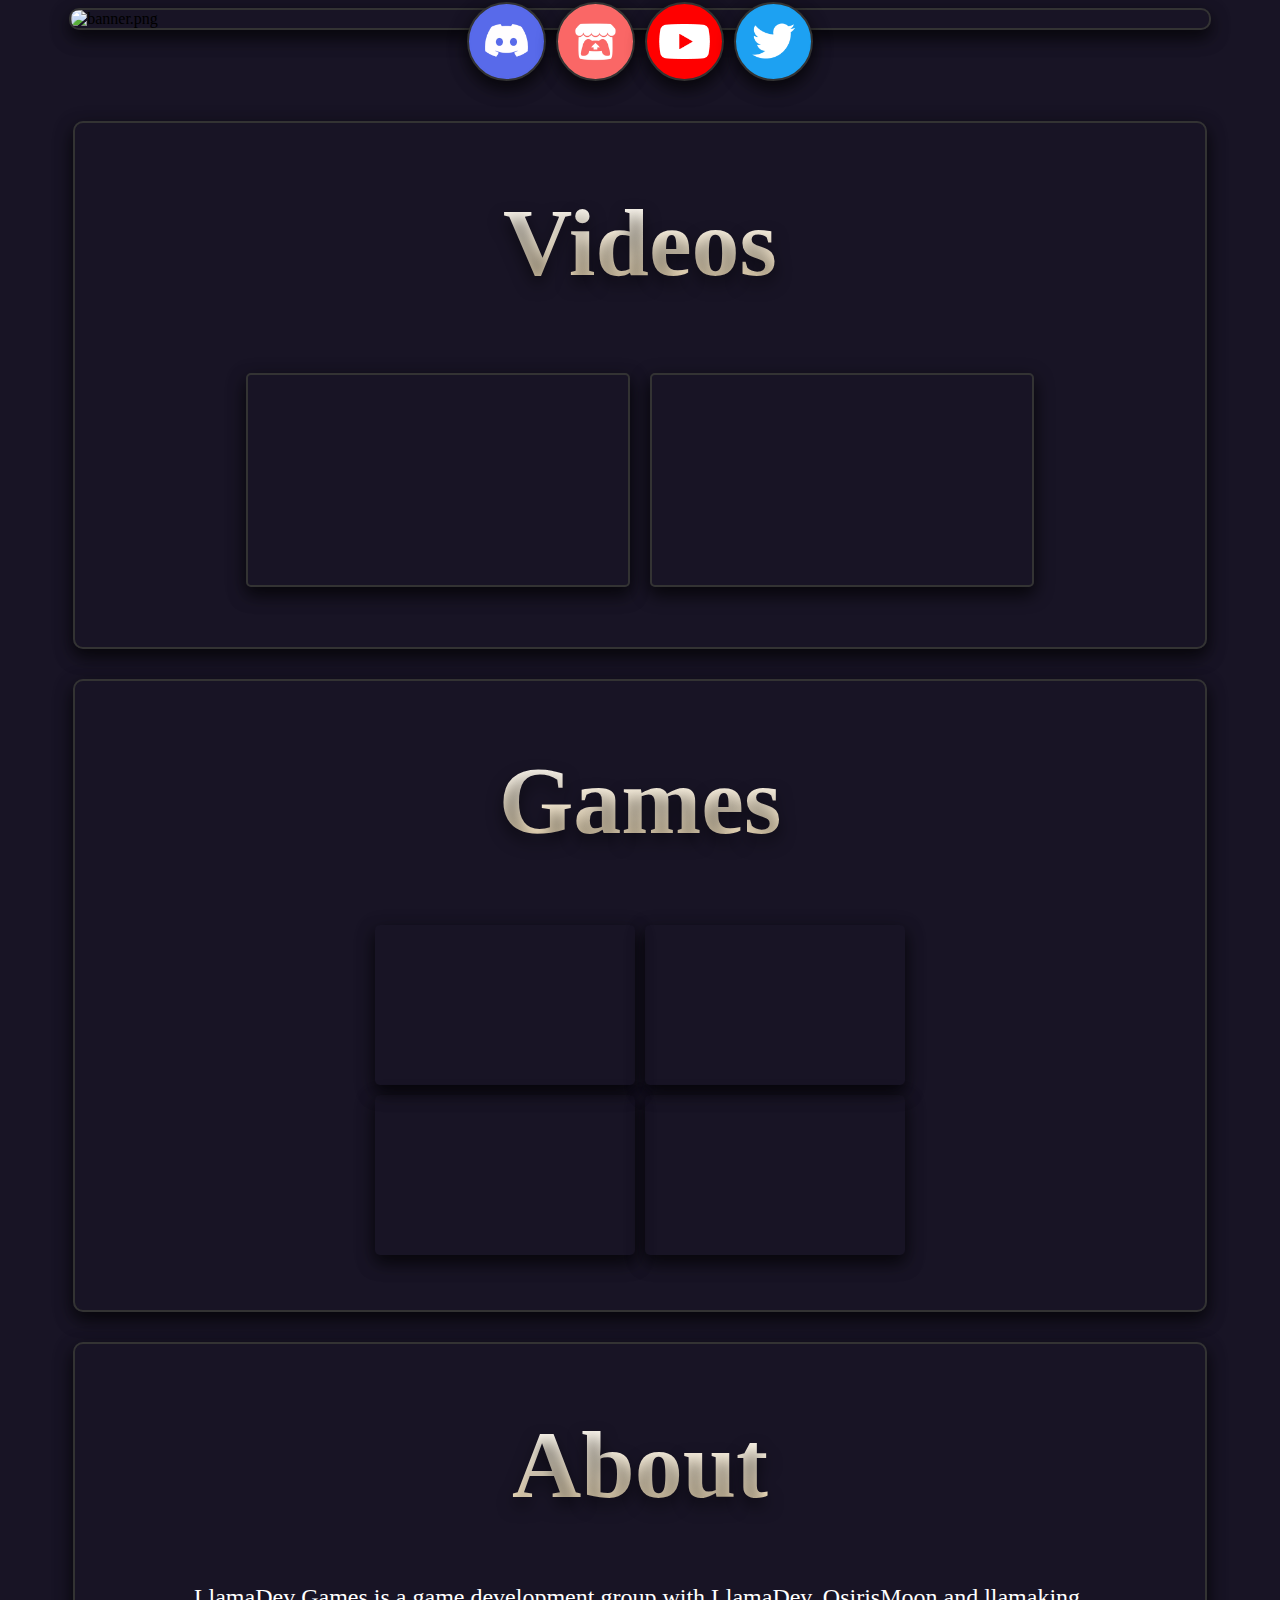
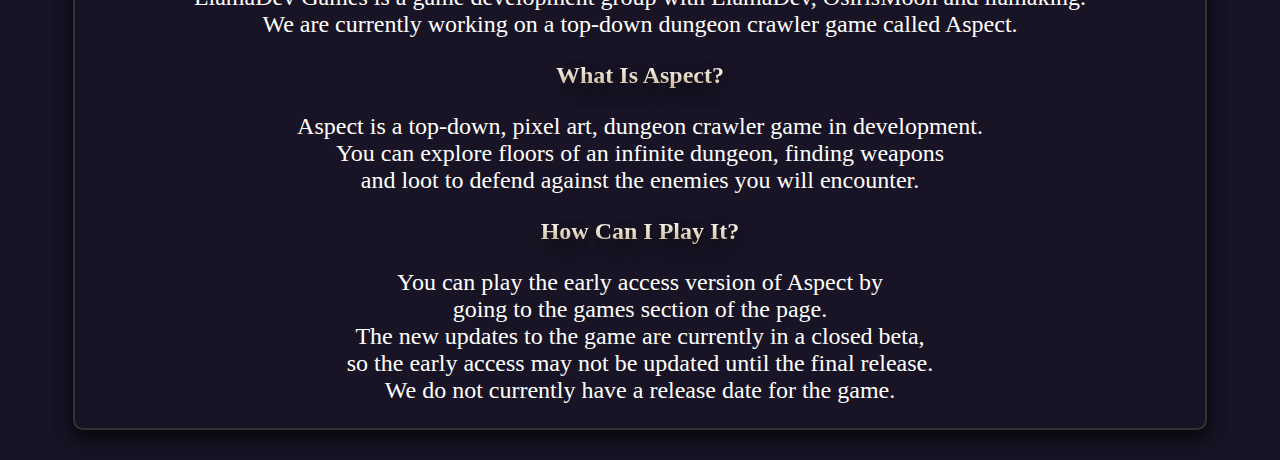
==== index.html @ 54fadf8b "Title shadow" ====
<!DOCTYPE html>
<html lang="en">
    <head>
        <style> 
            @font-face { font-family: "VCR_OSD_MONO"; src: url("fonts/VCR_OSD_MONO.ttf"); } 
        </style>
        <link rel="stylesheet" href="styles.css">
        <img src="images/banner.png" alt="banner.png" class="banner">
    <head>
    <body style="background-color: rgb(24, 20, 37);">

        <div style="display: flex; align-items: center; justify-content: center;">
            <a href="https://discord.gg/E4vavTZ" class="link-button discord-button"></a>
            <a href="https://llamadev-games.itch.io" class="link-button itch-button"></a>
            <a href="https://www.youtube.com/channel/UC4UAbwMZQdi0UyGTORL6zPw" class="link-button youtube-button"></a>
            <a href="https://twitter.com/LlamaDevGames" class="link-button twitter-button"></a>
        </div>

        <div class="section">
            <h1 class="text title", style="font-size: 600%;">Videos</h1>
            <div style="display: grid; align-items: center; justify-content: center; grid-template-columns: auto auto; margin-bottom: 50px;">
                
                <iframe width="380" height="210" src="https://www.youtube.com/embed/b4Il9Pbc9jA" class="youtubeEmbed"></iframe>

                <iframe width="380" height="210" src="https://www.youtube.com/embed/fotKBIq7sRw" class="youtubeEmbed"></iframe>
                
            </div>
        </div>

        <div class="section">
            <h1 class="text title", style="font-size: 600%;">Games</h1>
            <div style="display: grid; align-items: center; justify-content: center; grid-template-columns: auto auto; margin-bottom: 50px;">
                
                <iframe frameborder="0" src="https://itch.io/embed/1000031?border_width=5&amp;bg_color=171e24&amp;fg_color=d4be18&amp;link_color=E5A92F&amp;border_color=333333" class="itch">
                    <a href="https://llamadev-games.itch.io/aspect">Aspect by LlamaDev Games</a>
                </iframe>

                <iframe frameborder="0" src="https://itch.io/embed/1083925?border_width=5&amp;bg_color=171e24&amp;fg_color=d4be18&amp;link_color=E5A92F&amp;border_color=333333" class="itch">
                    <a href="https://llamadev-games.itch.io/web">Web by LlamaDev Games, llamaking</a>
                </iframe>

                <iframe frameborder="0" src="https://itch.io/embed/829343?border_width=5&amp;bg_color=171e24&amp;fg_color=d4be18&amp;link_color=E5A92F&amp;border_color=333333" class="itch">
                    <a href="https://llamaking1.itch.io/tiny-settlers">Tiny Settlers by llamaking, LlamaDev Games</a>
                </iframe>

                <iframe frameborder="0" src="https://itch.io/embed/799811?border_width=5&amp;bg_color=171e24&amp;fg_color=d4be18&amp;link_color=E5A92F&amp;border_color=333333" class="itch">
                    <a href="https://llamadev-games.itch.io/glowflower">Glowflower by LlamaDev Games, llamaking</a>
                </iframe>
            </div>
        </div>
        

        <div class="section">
            <h1 class="text title", style="font-size: 600%;">About</h1>
            <p class="text">
                LlamaDev Games is a game development group with LlamaDev, OsirisMoon and llamaking.
                <br>
                We are currently working on a top-down dungeon crawler game called Aspect.
            </p>
            <h2 class="text title">
                What Is Aspect?
            </h3>
            <p class="text">
                Aspect is a top-down, pixel art, dungeon crawler game in development.
                <br>
                You can explore floors of an infinite dungeon, finding weapons
                <br>
                and loot to defend against the enemies you will encounter.
            </p>
            <h2 class="text title">
                How Can I Play It?
            </h3>
            <p class="text">
                You can play the early access version of Aspect by 
                <br>
                going to the games section of the page.
                <br>
                The new updates to the game are currently in a closed beta, 
                <br>
                so the early access may not be updated until the final release.
                <br>
                We do not currently have a release date for the game.
            </p>
        </div>
    </body>
</html>
---- styles.css ----
.banner {
    display: block;
    margin-left: auto;
    margin-right: auto;
    margin-bottom: -3%;
    width: 90%;
    box-shadow: 0 8px 16px 0 rgba(0,0,0,0.5), 0 6px 20px 0 rgba(0,0,0,0.4);
    border-radius: 10px;
    border: 2px solid rgb(51, 51, 51);
}
.section{
    border: 2px solid rgb(51, 51, 51); 
    box-shadow: 0 8px 16px 0 rgba(0,0,0,0.5), 0 6px 20px 0 rgba(0,0,0,0.4); 
    border-radius: 10px;
    margin-bottom: 30px;
    margin-top: 30px;
    margin-right: 65px;
    margin-left: 65px;
}
.youtubeEmbed{
    border: 2px solid rgb(51, 51, 51); 
    box-shadow: 0 8px 16px 0 rgba(0,0,0,0.5), 0 6px 20px 0 rgba(0,0,0,0.4); 
    border-radius: 5px;
    margin: 10px;
}
.itch{
    width: 260px;
    height: 160px;
    margin-right: 5px;
    margin-left: 5px;
    margin-bottom: 5px;
    margin-top: 5px;
    transition-duration: 0.5s;
    border-radius: 5px;
    box-shadow: 0 8px 16px 0 rgba(0,0,0,0.5), 0 6px 20px 0 rgba(0,0,0,0.4);
}
.itch:hover{
    width: 560px;
}
.link-button {
    display: inline-block;
    margin-right: 5px;
    margin-left: 5px;
    background-size: 100%;
    border-radius: 50%;
    border: 2px solid rgb(51, 51, 51);
    padding: 30px 30px;
    transition-duration: 0.2s;
    margin-bottom:10px;
    margin-top: 10px;
    width: 15px;
    height: 15px;
    box-shadow: 0 8px 16px 0 rgba(0,0,0,0.5), 0 6px 20px 0 rgba(0,0,0,0.4);
}
.link-button:hover{
    padding: 35px 35px;
    margin-top: 0px;
    margin-bottom: 0x;
    margin-right: 10px;
    margin-left: 10px;
}
.discord-button{
    background-image: url("images/button-discord.png");
    background-color: rgb(88, 106, 234);
}
.itch-button{
    background-image: url("images/button-itch.png");
    background-color: rgb(250, 103, 102);
}
.youtube-button{
    background-image: url("images/button-youtube.png");
    background-color: rgb(250, 0, 0)
}
.twitter-button{
    background-image: url("images/button-twitter.png");
    background-color: rgb(29, 161, 242);
}
.text{
    text-align: center; 
    font-size: 150%; 
    font-family: VCR_OSD_MONO; 
    color: white
}
.title{
    background: -webkit-linear-gradient(white, wheat);
    -webkit-background-clip: text;
    background-clip: text;
    -webkit-text-fill-color: transparent;
    text-shadow: 0px 8px 16px rgba(0,0,0,0.5);
}
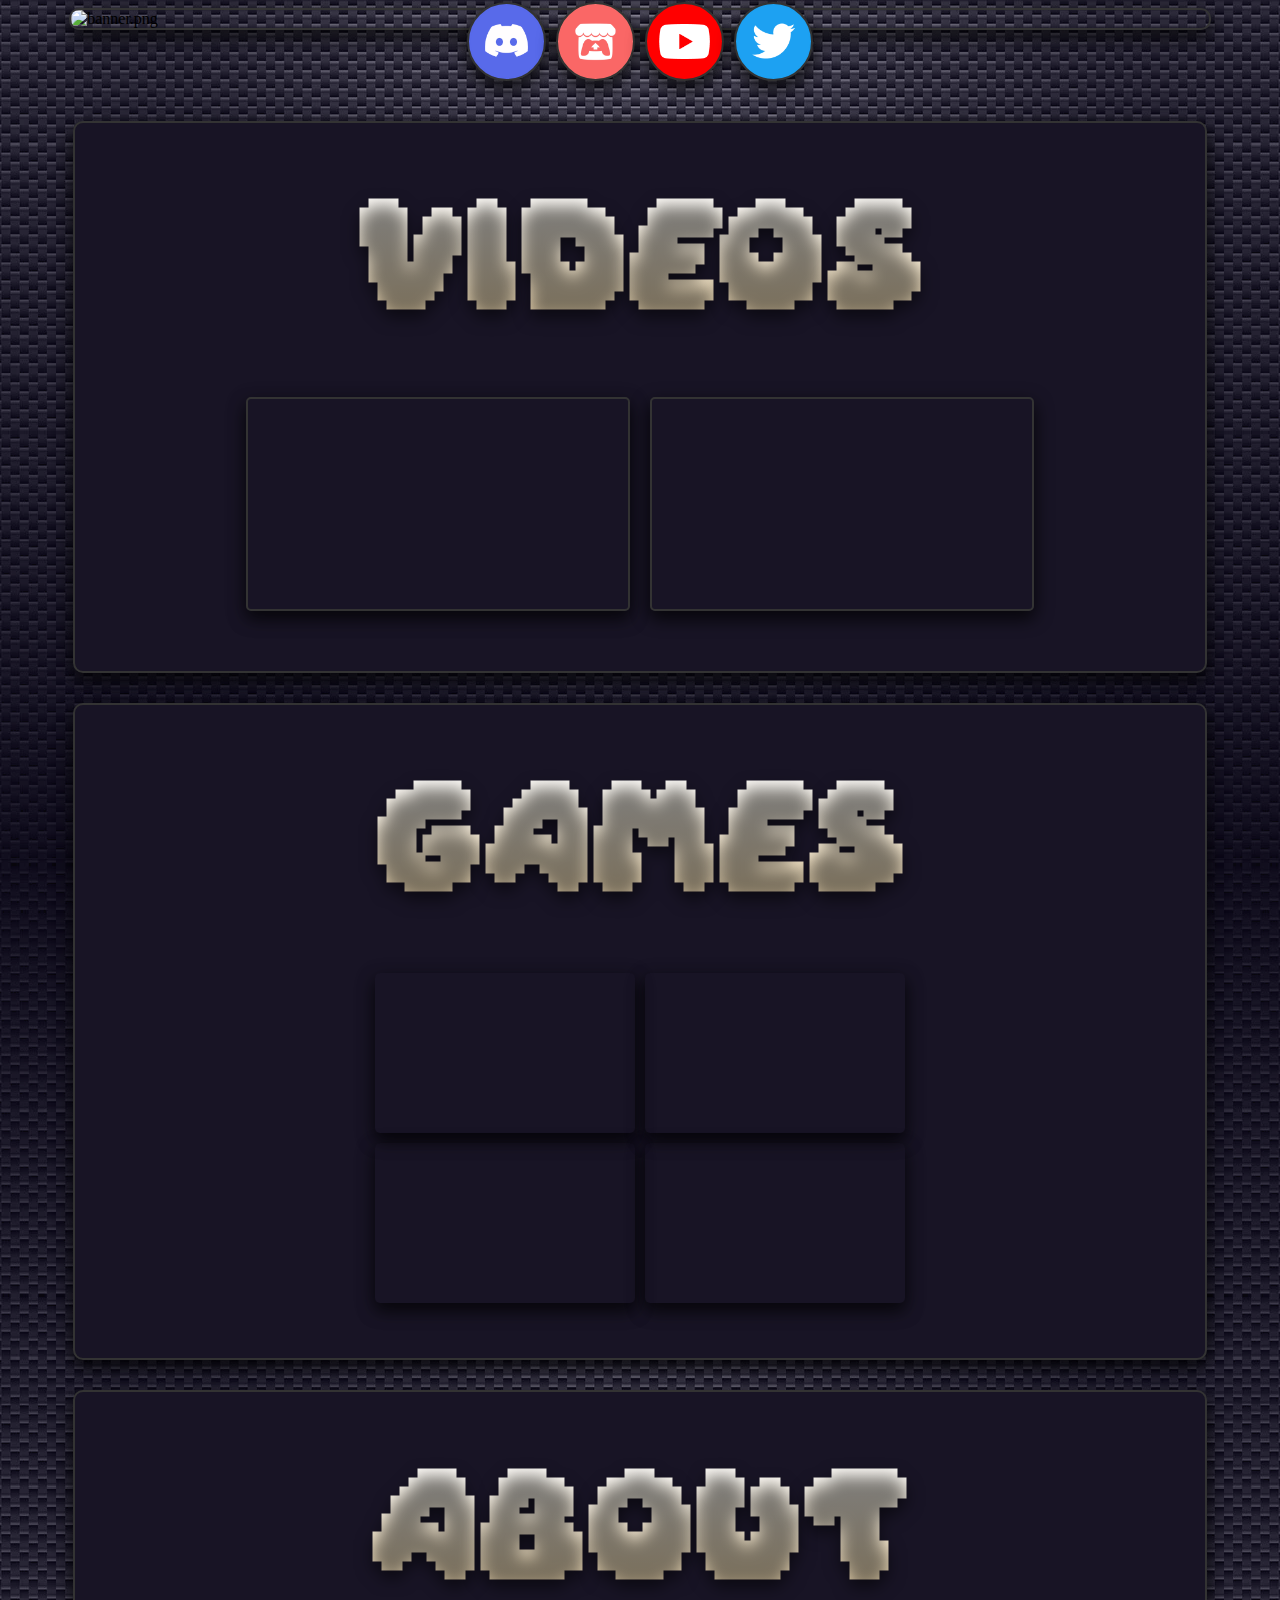
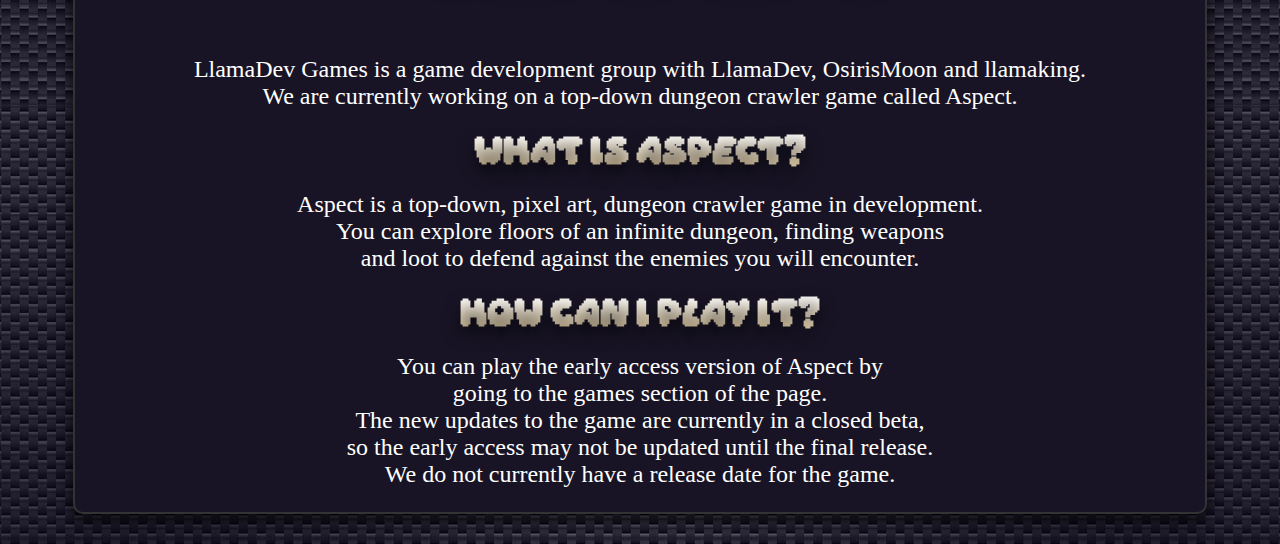
==== commit 412dcd60: "mmmmm" ====
--- a/index.html
+++ b/index.html
@@ -3,11 +3,36 @@
     <head>
         <style> 
             @font-face { font-family: "VCR_OSD_MONO"; src: url("fonts/VCR_OSD_MONO.ttf"); } 
+            @font-face { font-family: "Daydream"; src: url("fonts/Daydream.ttf"); } 
         </style>
+
+        <title>LlamaDev Games</title>
+        <meta name="description" content="Game dev team working on a top-down dungeon crawler game">
+
+        <link rel="icon" href="images/logo.png">
         <link rel="stylesheet" href="styles.css">
+
+        <!-- Google / Search Engine Tags -->
+        <meta itemprop="name" content="LlamaDev Games">
+        <meta itemprop="description" content="Game dev team working on a top-down dungeon crawler game">
+        <meta itemprop="image" content="http://llamadev-games.github.io/images/banner.png">
+
+        <!-- Facebook Meta Tags -->
+        <meta property="og:url" content="https://llamadev-games.github.io">
+        <meta property="og:type" content="website">
+        <meta property="og:title" content="LlamaDev Games">
+        <meta property="og:description" content="Game dev team working on a top-down dungeon crawler game">
+        <meta property="og:image" content="http://llamadev-games.github.io/images/banner.png">
+
+        <!-- Twitter Meta Tags -->
+        <meta name="twitter:card" content="summary_large_image">
+        <meta name="twitter:title" content="LlamaDev Games">
+        <meta name="twitter:description" content="Game dev team working on a top-down dungeon crawler game">
+        <meta name="twitter:image" content="http://llamadev-games.github.io/images/banner.png">
+        
         <img src="images/banner.png" alt="banner.png" class="banner">
     <head>
-    <body style="background-color: rgb(24, 20, 37);">
+    <body style="background-color: rgb(24, 20, 37); background-image: url(images/back_upside.png);">
 
         <div style="display: flex; align-items: center; justify-content: center;">
             <a href="https://discord.gg/E4vavTZ" class="link-button discord-button"></a>
@@ -20,9 +45,9 @@
             <h1 class="text title", style="font-size: 600%;">Videos</h1>
             <div style="display: grid; align-items: center; justify-content: center; grid-template-columns: auto auto; margin-bottom: 50px;">
                 
-                <iframe width="380" height="210" src="https://www.youtube.com/embed/b4Il9Pbc9jA" class="youtubeEmbed"></iframe>
+                <iframe width="380px" height="210px" src="https://www.youtube.com/embed/b4Il9Pbc9jA" class="youtubeEmbed"></iframe>
 
-                <iframe width="380" height="210" src="https://www.youtube.com/embed/fotKBIq7sRw" class="youtubeEmbed"></iframe>
+                <iframe width="380px" height="210px" src="https://www.youtube.com/embed/fotKBIq7sRw" class="youtubeEmbed"></iframe>
                 
             </div>
         </div>
--- a/styles.css
+++ b/styles.css
@@ -16,6 +16,8 @@
     margin-top: 30px;
     margin-right: 65px;
     margin-left: 65px;
+    background-image: none;
+    background-color: rgb(24, 20, 37);
 }
 .youtubeEmbed{
     border: 2px solid rgb(51, 51, 51); 
@@ -78,10 +80,11 @@
 .text{
     text-align: center; 
     font-size: 150%; 
-    font-family: VCR_OSD_MONO; 
+    font-family:VCR_OSD_MONO;
     color: white
 }
 .title{
+    font-family: Daydream;
     background: -webkit-linear-gradient(white, wheat);
     -webkit-background-clip: text;
     background-clip: text;
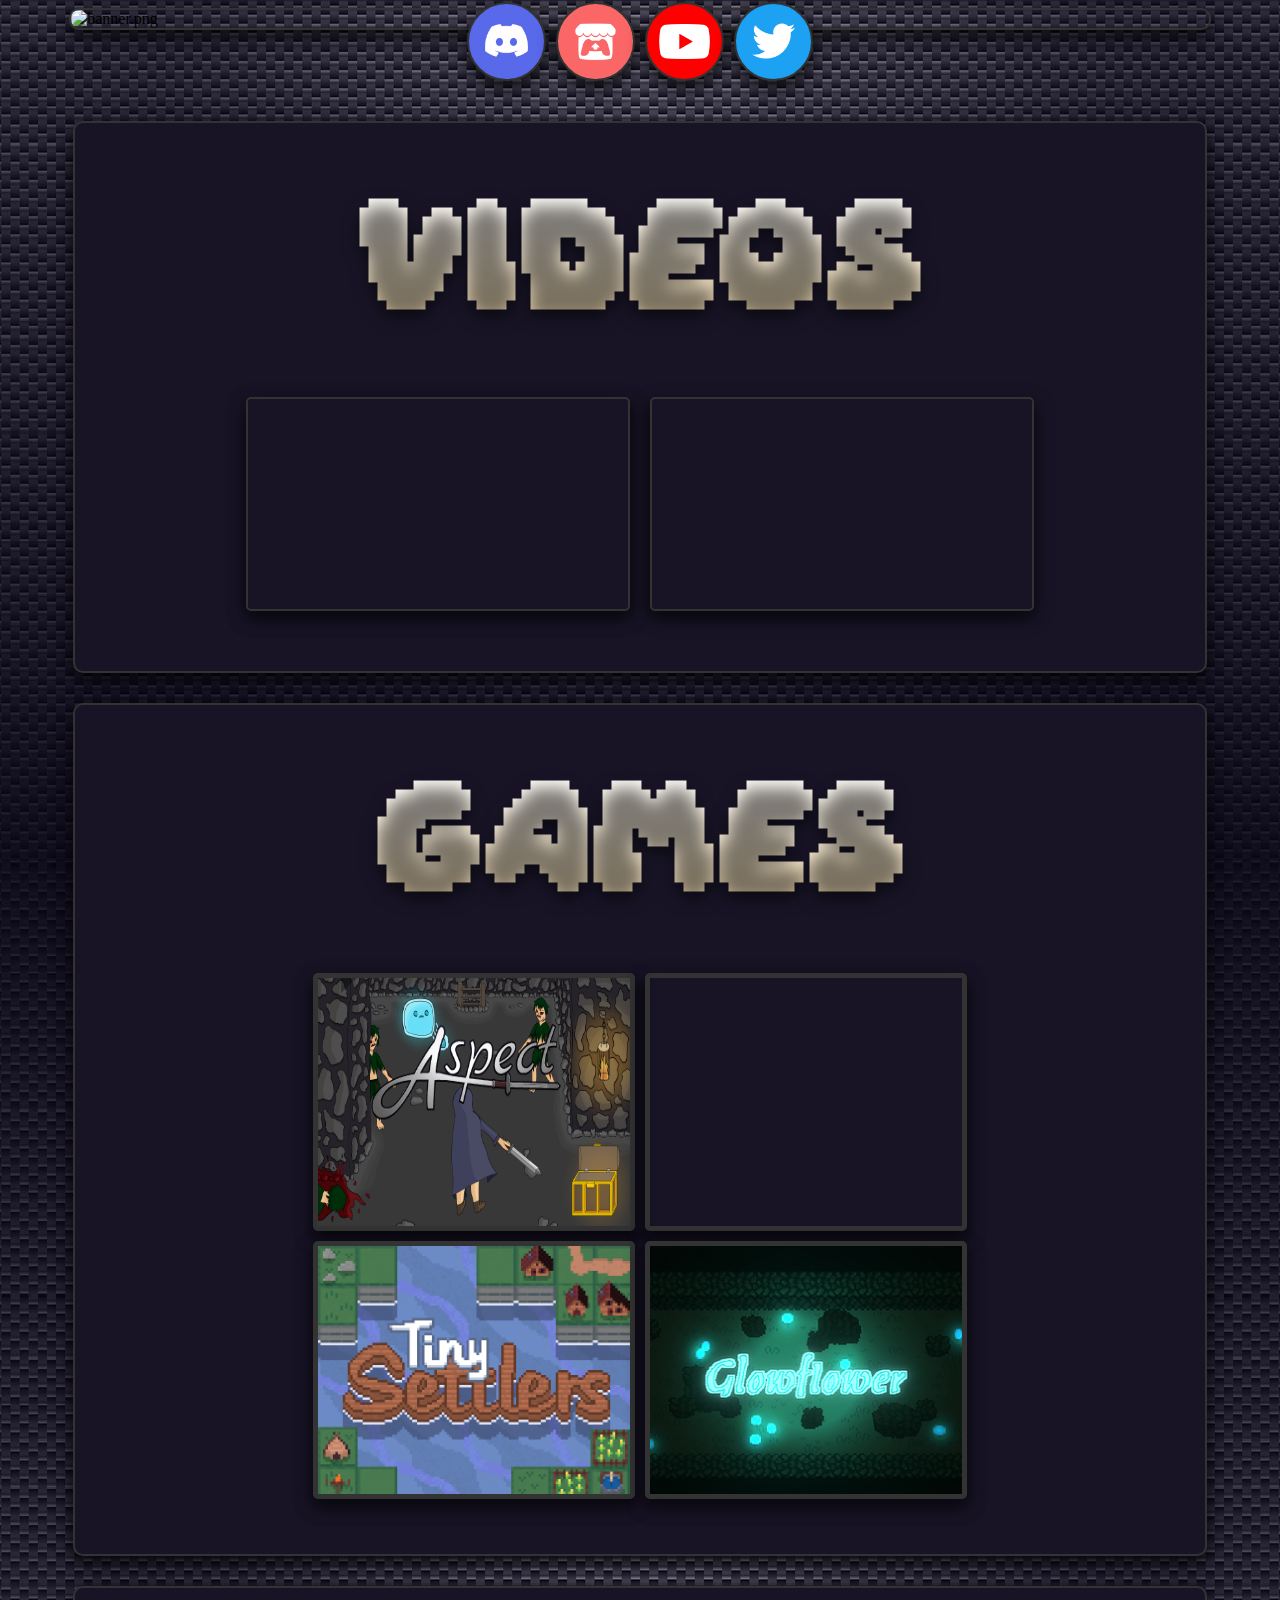
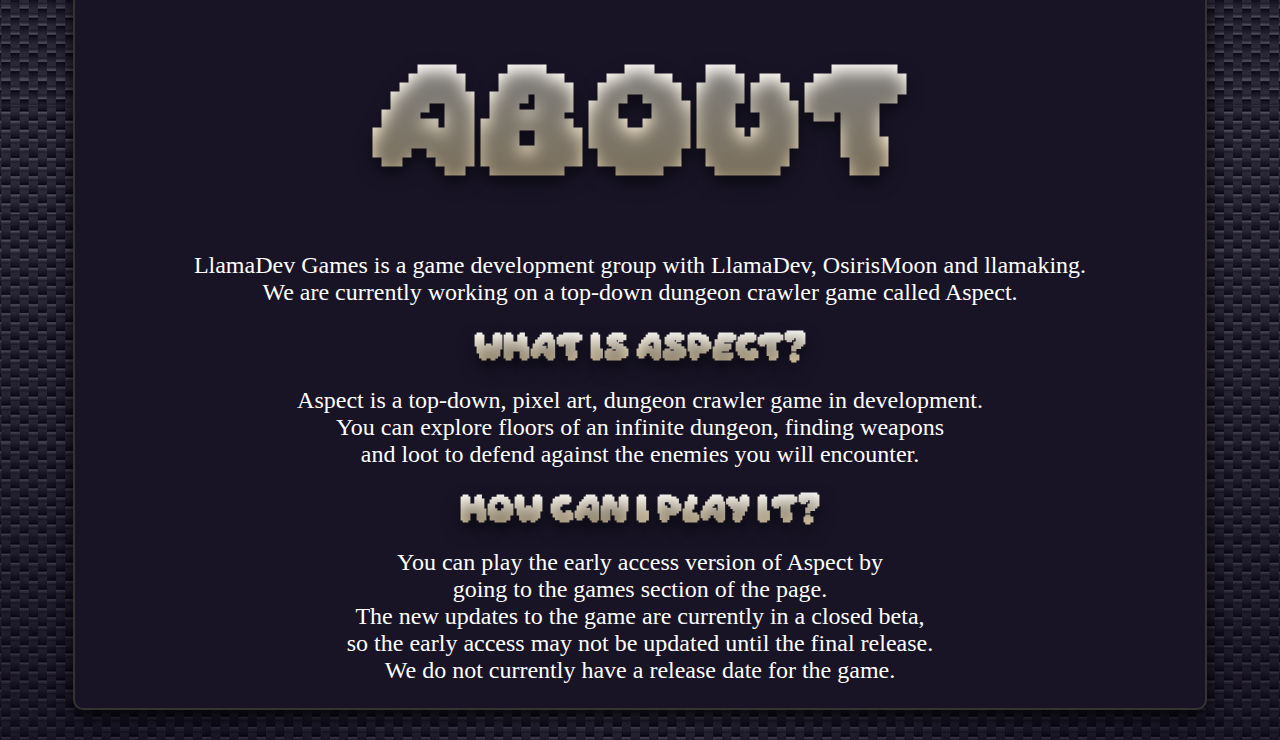
==== commit 9c54f227: "aspect" ====
--- a/index.html
+++ b/index.html
@@ -12,7 +12,7 @@
         <link rel="icon" href="images/logo.png">
         <link rel="stylesheet" href="styles.css">
 
-        <!-- Google / Search Engine Tags -->
+        <!-- Google Tags -->
         <meta itemprop="name" content="LlamaDev Games">
         <meta itemprop="description" content="Game dev team working on a top-down dungeon crawler game">
         <meta itemprop="image" content="http://llamadev-games.github.io/images/banner.png">
@@ -56,21 +56,10 @@
             <h1 class="text title", style="font-size: 600%;">Games</h1>
             <div style="display: grid; align-items: center; justify-content: center; grid-template-columns: auto auto; margin-bottom: 50px;">
                 
-                <iframe frameborder="0" src="https://itch.io/embed/1000031?border_width=5&amp;bg_color=171e24&amp;fg_color=d4be18&amp;link_color=E5A92F&amp;border_color=333333" class="itch">
-                    <a href="https://llamadev-games.itch.io/aspect">Aspect by LlamaDev Games</a>
-                </iframe>
-
-                <iframe frameborder="0" src="https://itch.io/embed/1083925?border_width=5&amp;bg_color=171e24&amp;fg_color=d4be18&amp;link_color=E5A92F&amp;border_color=333333" class="itch">
-                    <a href="https://llamadev-games.itch.io/web">Web by LlamaDev Games, llamaking</a>
-                </iframe>
-
-                <iframe frameborder="0" src="https://itch.io/embed/829343?border_width=5&amp;bg_color=171e24&amp;fg_color=d4be18&amp;link_color=E5A92F&amp;border_color=333333" class="itch">
-                    <a href="https://llamaking1.itch.io/tiny-settlers">Tiny Settlers by llamaking, LlamaDev Games</a>
-                </iframe>
-
-                <iframe frameborder="0" src="https://itch.io/embed/799811?border_width=5&amp;bg_color=171e24&amp;fg_color=d4be18&amp;link_color=E5A92F&amp;border_color=333333" class="itch">
-                    <a href="https://llamadev-games.itch.io/glowflower">Glowflower by LlamaDev Games, llamaking</a>
-                </iframe>
+                <a href="./aspect/index.html" class="game" style="background-image: url(images/AspectArtWithLogo.png);"></a>
+                <a href="https://llamadev-games.github.io/games/web" class="game" style="background-image: url(images/webtitle.png);"></a>
+                <a href="https://llamadev-games.github.io/games/tiny-settlers" class="game" style="background-image: url(images/tiny_settlers.gif);"></a>
+                <a href="" class="game" style="background-image: url(images/glowflower.png);"></a>
             </div>
         </div>
         
--- a/styles.css
+++ b/styles.css
@@ -8,6 +8,12 @@
     border-radius: 10px;
     border: 2px solid rgb(51, 51, 51);
 }
+.logo{
+    display: block;
+    margin-left: auto;
+    margin-right: auto;
+    width: 50%;
+}
 .section{
     border: 2px solid rgb(51, 51, 51); 
     box-shadow: 0 8px 16px 0 rgba(0,0,0,0.5), 0 6px 20px 0 rgba(0,0,0,0.4); 
@@ -16,8 +22,25 @@
     margin-top: 30px;
     margin-right: 65px;
     margin-left: 65px;
-    background-image: none;
-    background-color: rgb(24, 20, 37);
+    background-color: rgb(24, 20, 38);
+}
+.game{
+    width: 312px;
+    height: 248px;
+    margin-right: 5px;
+    margin-left: 5px;
+    margin-bottom: 5px;
+    margin-top: 5px;
+    transition-duration: 0.5s;
+    border-radius: 5px;
+    border: 5px solid rgb(51, 51, 51);
+    box-shadow: 0 8px 16px 0 rgba(0,0,0,0.5), 0 6px 20px 0 rgba(0,0,0,0.4);
+    background-position: center;
+    background-size: 312px 248px;
+}
+.game:hover{
+    padding: 10px;
+    background-size: 332px 268px;
 }
 .youtubeEmbed{
     border: 2px solid rgb(51, 51, 51); 
@@ -80,8 +103,8 @@
 .text{
     text-align: center; 
     font-size: 150%; 
-    font-family:VCR_OSD_MONO;
-    color: white
+    font-family: VCR_OSD_MONO;
+    color: white;
 }
 .title{
     font-family: Daydream;
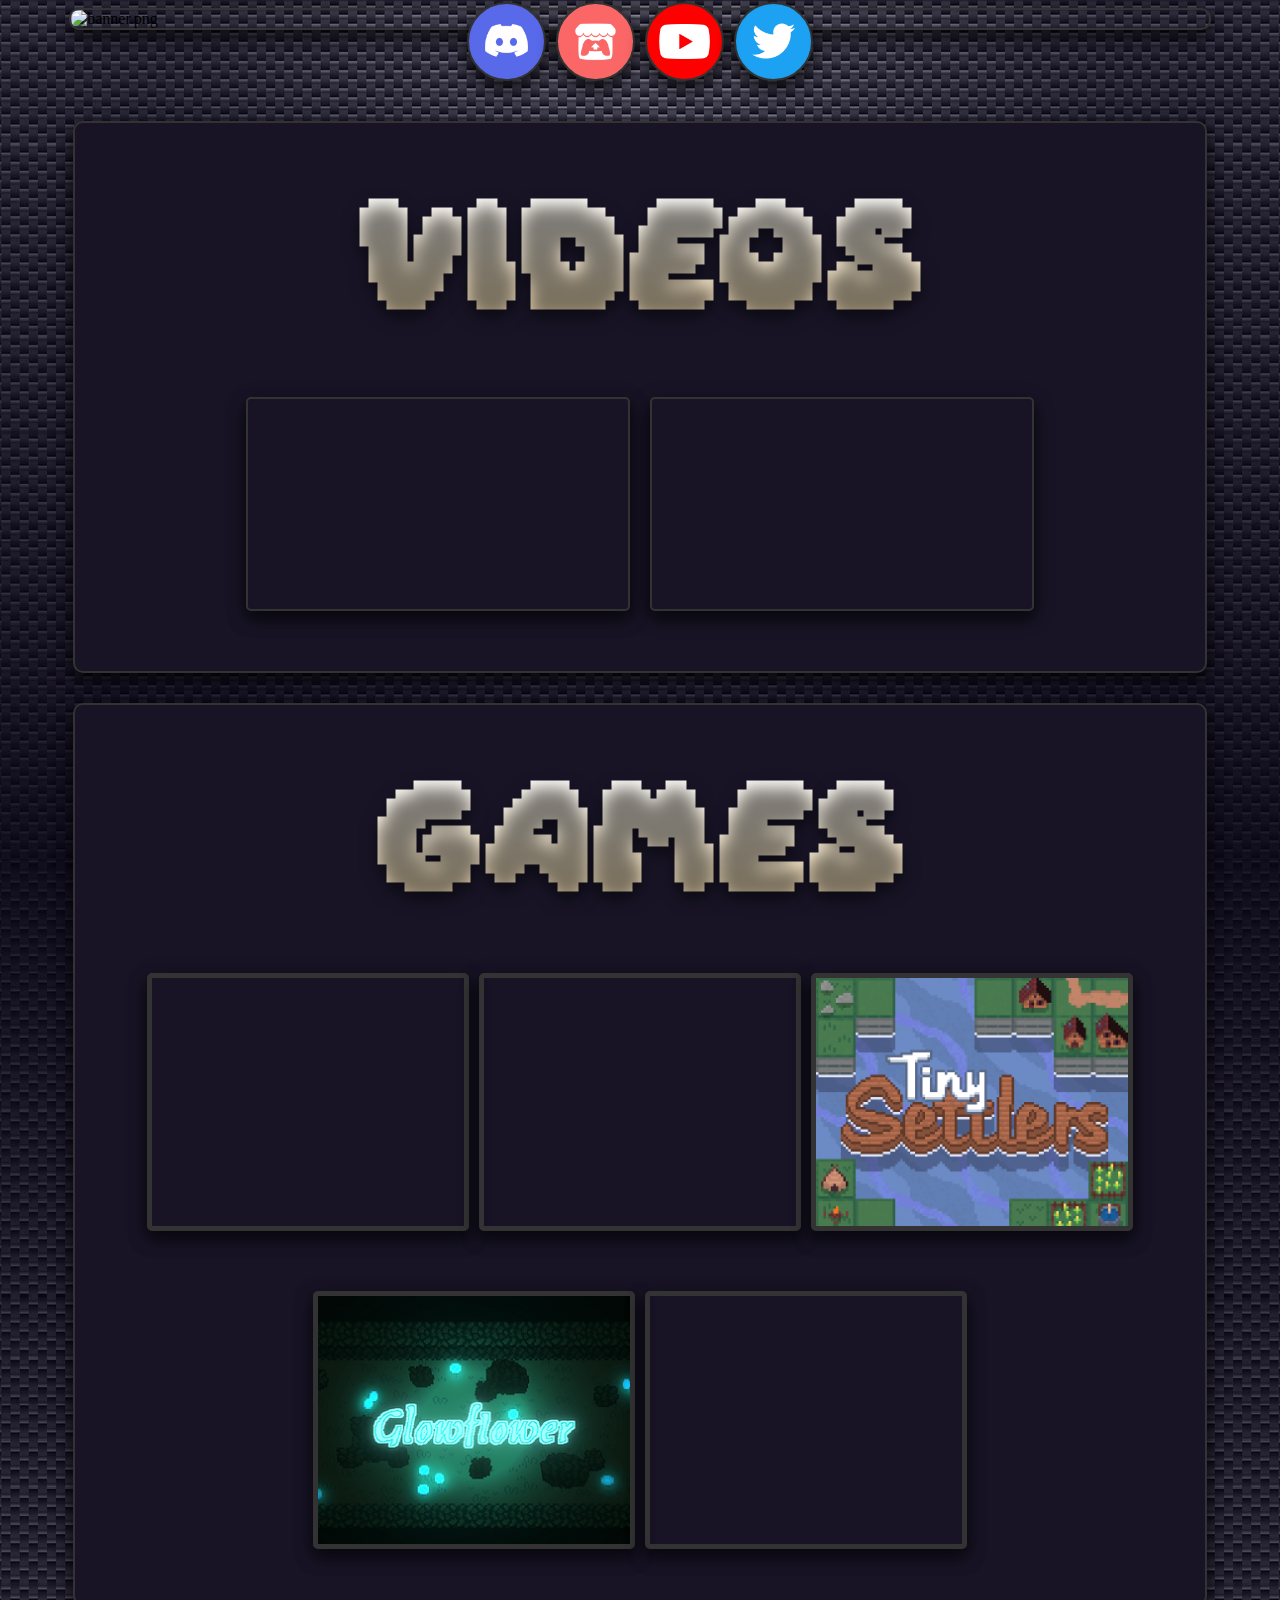
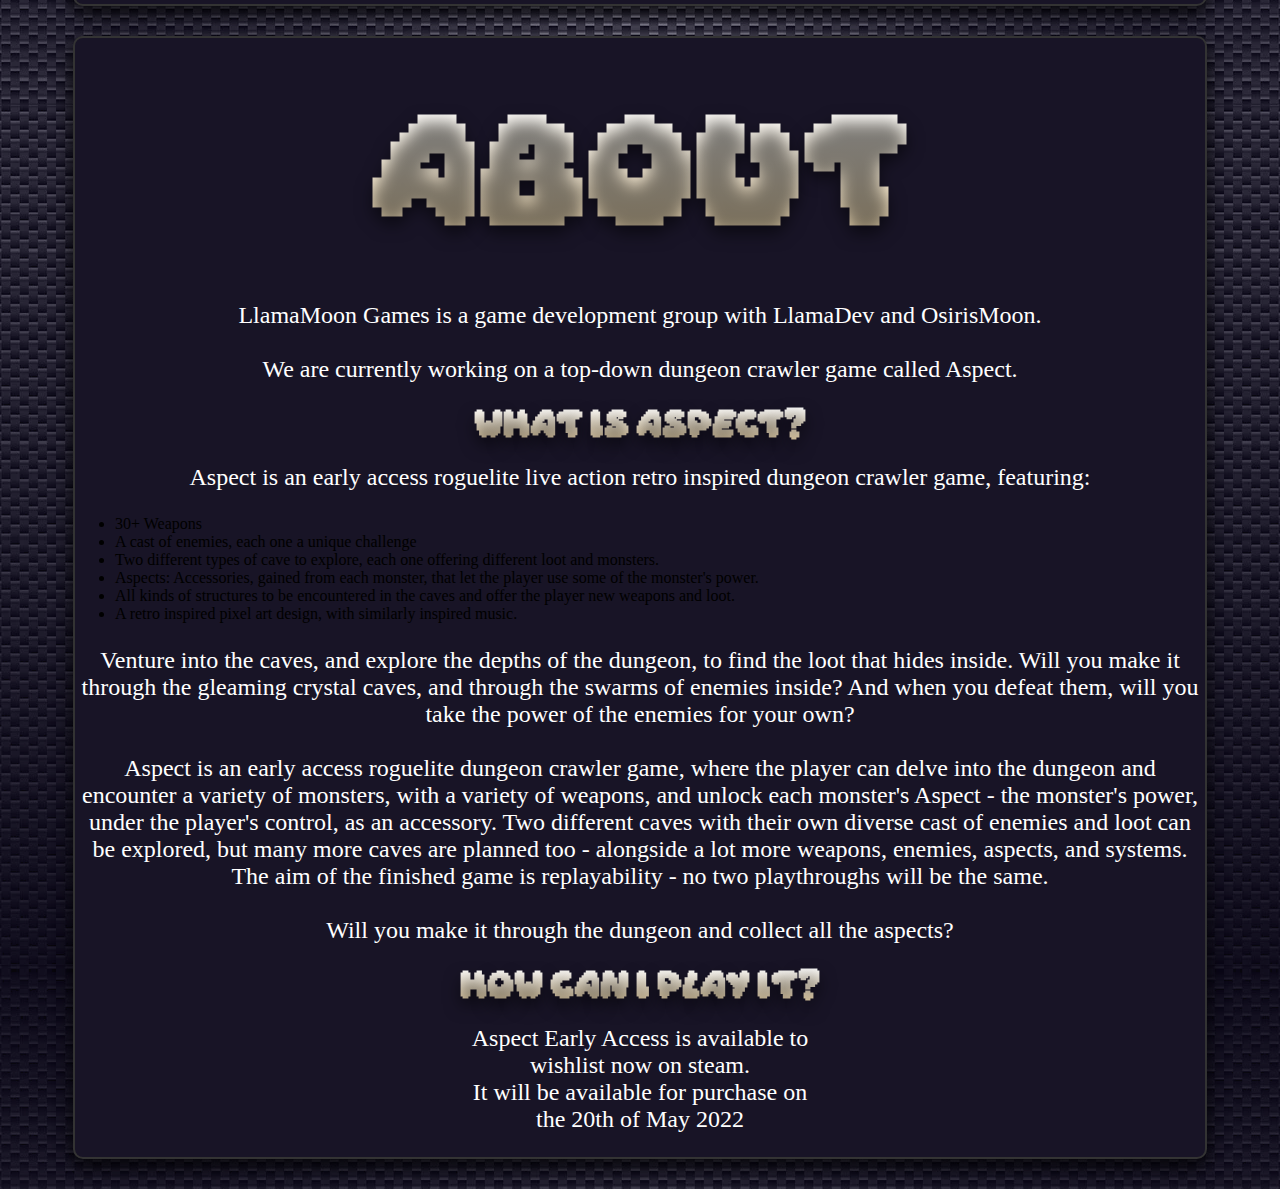
==== commit 24abe57c: "Update index.html" ====
--- a/index.html
+++ b/index.html
@@ -6,27 +6,27 @@
             @font-face { font-family: "Daydream"; src: url("fonts/Daydream.ttf"); } 
         </style>
 
-        <title>LlamaDev Games</title>
+        <title>LlamaMoon Games</title>
         <meta name="description" content="Game dev team working on a top-down dungeon crawler game">
 
         <link rel="icon" href="images/logo.png">
         <link rel="stylesheet" href="styles.css">
 
         <!-- Google Tags -->
-        <meta itemprop="name" content="LlamaDev Games">
+        <meta itemprop="name" content="LlamaMoon Games">
         <meta itemprop="description" content="Game dev team working on a top-down dungeon crawler game">
         <meta itemprop="image" content="http://llamadev-games.github.io/images/banner.png">
 
         <!-- Facebook Meta Tags -->
         <meta property="og:url" content="https://llamadev-games.github.io">
         <meta property="og:type" content="website">
-        <meta property="og:title" content="LlamaDev Games">
+        <meta property="og:title" content="LlamaMoon Games">
         <meta property="og:description" content="Game dev team working on a top-down dungeon crawler game">
         <meta property="og:image" content="http://llamadev-games.github.io/images/banner.png">
 
         <!-- Twitter Meta Tags -->
         <meta name="twitter:card" content="summary_large_image">
-        <meta name="twitter:title" content="LlamaDev Games">
+        <meta name="twitter:title" content="LlamaMoon Games">
         <meta name="twitter:description" content="Game dev team working on a top-down dungeon crawler game">
         <meta name="twitter:image" content="http://llamadev-games.github.io/images/banner.png">
         
@@ -38,28 +38,30 @@
             <a href="https://discord.gg/E4vavTZ" class="link-button discord-button"></a>
             <a href="https://llamadev-games.itch.io" class="link-button itch-button"></a>
             <a href="https://www.youtube.com/channel/UC4UAbwMZQdi0UyGTORL6zPw" class="link-button youtube-button"></a>
-            <a href="https://twitter.com/LlamaDevGames" class="link-button twitter-button"></a>
+            <a href="https://twitter.com/LlamaMoonGames" class="link-button twitter-button"></a>
         </div>
 
         <div class="section">
             <h1 class="text title", style="font-size: 600%;">Videos</h1>
             <div style="display: grid; align-items: center; justify-content: center; grid-template-columns: auto auto; margin-bottom: 50px;">
                 
+                <iframe width="380px" height="210px" src="https://www.youtube.com/embed/QqSu1Qn8g44" class="youtubeEmbed"></iframe>
                 <iframe width="380px" height="210px" src="https://www.youtube.com/embed/b4Il9Pbc9jA" class="youtubeEmbed"></iframe>
-
-                <iframe width="380px" height="210px" src="https://www.youtube.com/embed/fotKBIq7sRw" class="youtubeEmbed"></iframe>
                 
             </div>
         </div>
 
         <div class="section">
             <h1 class="text title", style="font-size: 600%;">Games</h1>
+            <div style="display: grid; align-items: center; justify-content: center; grid-template-columns: auto auto auto; margin-bottom: 50px;">
+                
+                <a href="./aspect/" class="game" style="background-image: url(images/aspectCapsule.png);"></a>
+                <a href="./web/" class="game" style="background-image: url(images/webtitle.png);"></a>
+                <a href="./tiny-settlers/" class="game" style="background-image: url(images/tiny_settlers.gif);"></a>
+            </div>
             <div style="display: grid; align-items: center; justify-content: center; grid-template-columns: auto auto; margin-bottom: 50px;">
-                
-                <a href="./aspect/index.html" class="game" style="background-image: url(images/AspectArtWithLogo.png);"></a>
-                <a href="https://llamadev-games.github.io/games/web" class="game" style="background-image: url(images/webtitle.png);"></a>
-                <a href="https://llamadev-games.github.io/games/tiny-settlers" class="game" style="background-image: url(images/tiny_settlers.gif);"></a>
-                <a href="" class="game" style="background-image: url(images/glowflower.png);"></a>
+                <a href="./glowflower/" class="game" style="background-image: url(images/glowflower.png);"></a>
+                <a href="./bag-of-dice/" class="game" style="background-image: url(images/bag-of-dice.gif);"></a>
             </div>
         </div>
         
@@ -67,33 +69,42 @@
         <div class="section">
             <h1 class="text title", style="font-size: 600%;">About</h1>
             <p class="text">
-                LlamaDev Games is a game development group with LlamaDev, OsirisMoon and llamaking.
-                <br>
+                LlamaMoon Games is a game development group with LlamaDev and OsirisMoon.
+                <br></br>
                 We are currently working on a top-down dungeon crawler game called Aspect.
             </p>
             <h2 class="text title">
                 What Is Aspect?
             </h3>
             <p class="text">
-                Aspect is a top-down, pixel art, dungeon crawler game in development.
-                <br>
-                You can explore floors of an infinite dungeon, finding weapons
-                <br>
-                and loot to defend against the enemies you will encounter.
+                Aspect is an early access roguelite live action retro inspired dungeon crawler game, featuring:
+            </p>
+            <ul class="list">
+                <li>30+ Weapons</li>
+                <li>A cast of enemies, each one a unique challenge</li>
+                <li>Two different types of cave to explore, each one offering different loot and monsters.</li>
+                <li>Aspects: Accessories, gained from each monster, that let the player use some of the monster's power.</li>
+                <li>All kinds of structures to be encountered in the caves and offer the player new weapons and loot.</li>
+                <li>A retro inspired pixel art design, with similarly inspired music.</li>
+            </ul>
+            <p class="text">
+                Venture into the caves, and explore the depths of the dungeon, to find the loot that hides inside. Will you make it through the gleaming crystal caves, and through the swarms of enemies inside? And when you defeat them, will you take the power of the enemies for your own?
+                <br></br>
+                Aspect is an early access roguelite dungeon crawler game, where the player can delve into the dungeon and encounter a variety of monsters, with a variety of weapons, and unlock each monster's Aspect - the monster's power, under the player's control, as an accessory. Two different caves with their own diverse cast of enemies and loot can be explored, but many more caves are planned too - alongside a lot more weapons, enemies, aspects, and systems. The aim of the finished game is replayability - no two playthroughs will be the same.
+                <br></br>
+                Will you make it through the dungeon and collect all the aspects?
             </p>
             <h2 class="text title">
                 How Can I Play It?
             </h3>
             <p class="text">
-                You can play the early access version of Aspect by 
+                Aspect Early Access is available to 
                 <br>
-                going to the games section of the page.
+                wishlist now on steam.
                 <br>
-                The new updates to the game are currently in a closed beta, 
+                It will be available for purchase on 
                 <br>
-                so the early access may not be updated until the final release.
-                <br>
-                We do not currently have a release date for the game.
+                the 20th of May 2022
             </p>
         </div>
     </body>
